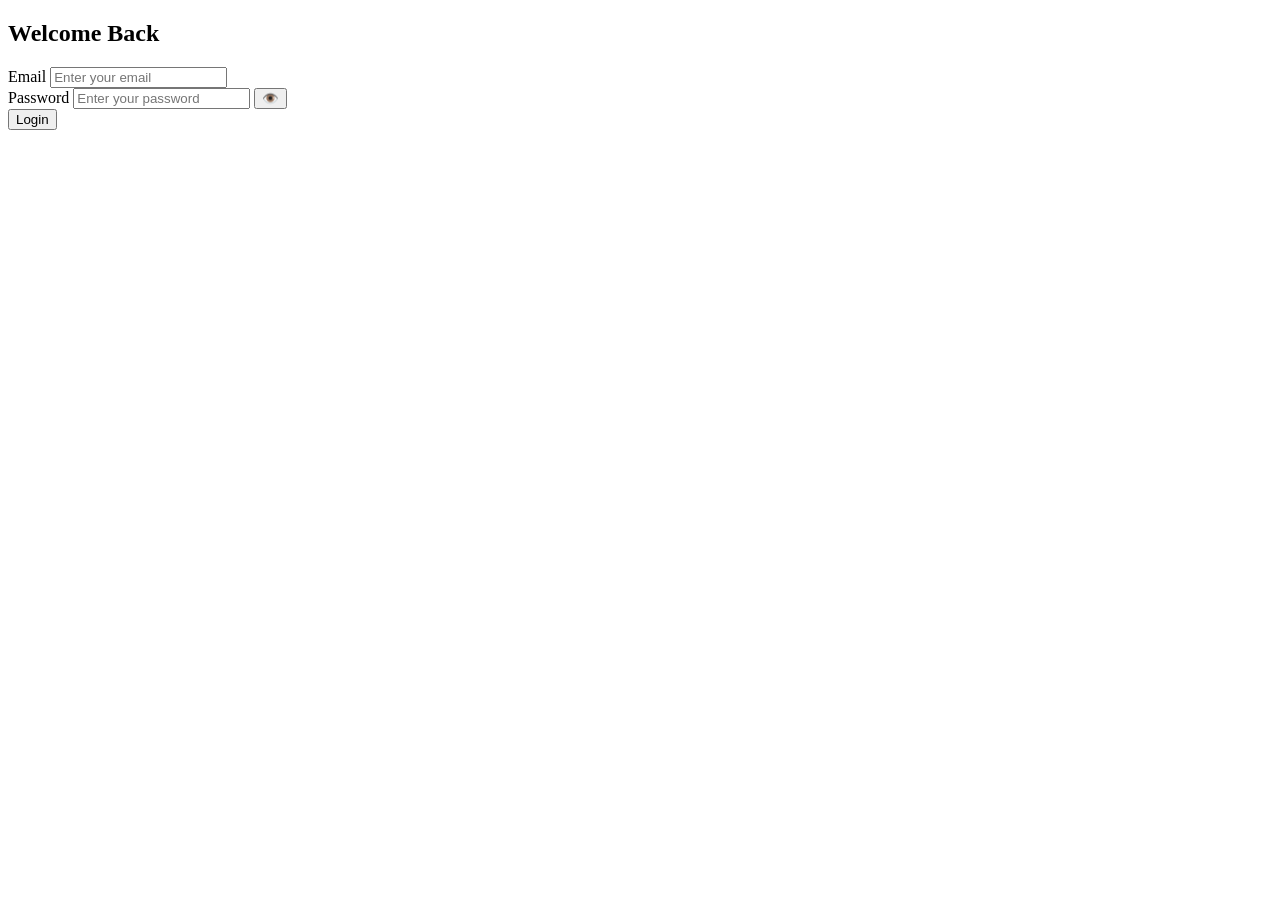
==== leave-app/templates/index.html @ a2561aff "first commit" ====
<!DOCTYPE html>
<html lang="en">
<head>
    <meta charset="UTF-8">
    <meta name="viewport" content="width=device-width, initial-scale=1.0">
    <title>Login - Leave Approval System</title>
    <link rel="stylesheet" href="/static/style.css">
</head>
<body>
    <div class="center-container">
        <div class="card auth-card">
            <h2>Welcome Back</h2>
            <form id="loginForm">
                <div class="form-group">
                    <label for="email">Email</label>
                    <input type="email" id="email" placeholder="Enter your email" required>
                    <div id="emailError" class="error-msg"></div>
                </div>
                <div class="form-group">
                    <label for="password">Password</label>
                    <input type="password" id="password" placeholder="Enter your password" required>
                    <button type="button" class="password-toggle" id="toggleIcon" onclick="togglePassword('password', 'toggleIcon')">👁️</button>
                    <div id="passwordError" class="error-msg"></div>
                </div>
                <button type="submit" id="loginBtn" class="btn-primary mt-4">Login</button>
            </form>
        </div>
    </div>

    <script src="/static/app.js"></script>
    <script>
        document.getElementById('loginForm').addEventListener('submit', async (e) => {
            e.preventDefault();
            const email = document.getElementById('email').value;
            const password = document.getElementById('password').value;
            const loginBtn = document.getElementById('loginBtn');
            const emailError = document.getElementById('emailError');
            const passwordError = document.getElementById('passwordError');
            
            emailError.style.display = 'none';
            passwordError.style.display = 'none';

            // Basic validation
            let valid = true;
            if (!email) {
                emailError.textContent = 'Email is required';
                emailError.style.display = 'block';
                valid = false;
            }
            if (!password) {
                passwordError.textContent = 'Password is required';
                passwordError.style.display = 'block';
                valid = false;
            }
            if (!valid) return;

            loginBtn.disabled = true;
            loginBtn.textContent = 'Logging in...';

            try {
                const res = await fetch('/api/auth/login', {
                    method: 'POST',
                    headers: { 'Content-Type': 'application/json' },
                    body: JSON.stringify({ email, password })
                });

                const data = await res.json();

                if (!res.ok) {
                    showToast(data.error || 'Login failed', 'error');
                    loginBtn.disabled = false;
                    loginBtn.textContent = 'Login';
                    return;
                }

                sessionStorage.setItem('token', data.token);
                sessionStorage.setItem('email', email);

                if (data.first_login) {
                    window.location.href = '/change-password';
                } else if (data.role === 'staff') {
                    window.location.href = '/staff';
                } else if (!data.has_details) {
                    window.location.href = '/student-details';
                } else {
                    window.location.href = '/calendar';
                }
            } catch (err) {
                showToast('An error occurred', 'error');
                loginBtn.disabled = false;
                loginBtn.textContent = 'Login';
            }
        });
    </script>
</body>
</html>
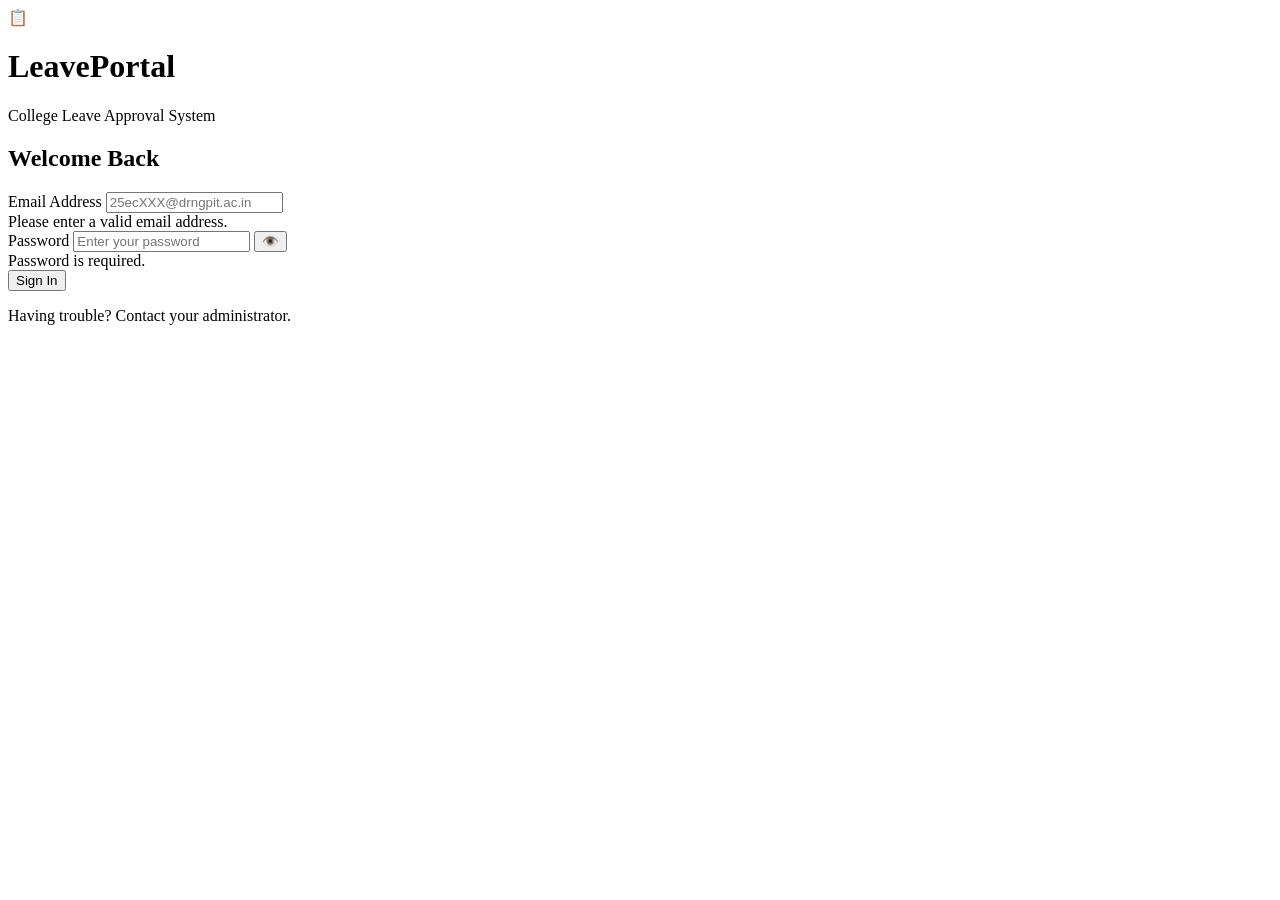
==== commit 08bdfd90: "Initial commit" ====
--- a/leave-app/templates/index.html
+++ b/leave-app/templates/index.html
@@ -1,96 +1,93 @@
 <!DOCTYPE html>
 <html lang="en">
 <head>
-    <meta charset="UTF-8">
-    <meta name="viewport" content="width=device-width, initial-scale=1.0">
-    <title>Login - Leave Approval System</title>
-    <link rel="stylesheet" href="/static/style.css">
+  <meta charset="UTF-8">
+  <meta name="viewport" content="width=device-width, initial-scale=1.0">
+  <title>Login – Leave Approval System</title>
+  <meta name="description" content="Secure login for the College Leave Approval System. Students and staff can sign in here.">
+  <link rel="stylesheet" href="/static/style.css">
 </head>
 <body>
-    <div class="center-container">
-        <div class="card auth-card">
-            <h2>Welcome Back</h2>
-            <form id="loginForm">
-                <div class="form-group">
-                    <label for="email">Email</label>
-                    <input type="email" id="email" placeholder="Enter your email" required>
-                    <div id="emailError" class="error-msg"></div>
-                </div>
-                <div class="form-group">
-                    <label for="password">Password</label>
-                    <input type="password" id="password" placeholder="Enter your password" required>
-                    <button type="button" class="password-toggle" id="toggleIcon" onclick="togglePassword('password', 'toggleIcon')">👁️</button>
-                    <div id="passwordError" class="error-msg"></div>
-                </div>
-                <button type="submit" id="loginBtn" class="btn-primary mt-4">Login</button>
-            </form>
+  <div class="auth-page">
+    <div class="auth-card">
+      <div class="auth-logo">
+        <div class="logo-icon">📋</div>
+        <h1>LeavePortal</h1>
+        <p>College Leave Approval System</p>
+      </div>
+
+      <h2>Welcome Back</h2>
+
+      <form id="loginForm" novalidate>
+        <div class="form-group">
+          <label for="email">Email Address</label>
+          <input type="email" id="email" placeholder="25ecXXX@drngpit.ac.in" autocomplete="email" required>
+          <div id="emailError" class="error-msg">Please enter a valid email address.</div>
         </div>
+        <div class="form-group">
+          <label for="password">Password</label>
+          <input type="password" id="password" placeholder="Enter your password" autocomplete="current-password" required>
+          <button type="button" class="password-toggle" id="toggleIcon" onclick="togglePassword('password','toggleIcon')" aria-label="Toggle password">👁️</button>
+          <div id="passwordError" class="error-msg">Password is required.</div>
+        </div>
+        <button type="submit" id="loginBtn" class="btn-primary mt-4">Sign In</button>
+      </form>
+
+      <p class="text-center mt-4 text-sm text-muted">
+        Having trouble? Contact your administrator.
+      </p>
     </div>
+  </div>
 
-    <script src="/static/app.js"></script>
-    <script>
-        document.getElementById('loginForm').addEventListener('submit', async (e) => {
-            e.preventDefault();
-            const email = document.getElementById('email').value;
-            const password = document.getElementById('password').value;
-            const loginBtn = document.getElementById('loginBtn');
-            const emailError = document.getElementById('emailError');
-            const passwordError = document.getElementById('passwordError');
-            
-            emailError.style.display = 'none';
-            passwordError.style.display = 'none';
+  <script src="/static/app.js"></script>
+  <script>
+    document.getElementById('loginForm').addEventListener('submit', async (e) => {
+      e.preventDefault();
+      const email    = document.getElementById('email').value.trim();
+      const password = document.getElementById('password').value;
+      const loginBtn = document.getElementById('loginBtn');
+      const emailErr = document.getElementById('emailError');
+      const passErr  = document.getElementById('passwordError');
 
-            // Basic validation
-            let valid = true;
-            if (!email) {
-                emailError.textContent = 'Email is required';
-                emailError.style.display = 'block';
-                valid = false;
-            }
-            if (!password) {
-                passwordError.textContent = 'Password is required';
-                passwordError.style.display = 'block';
-                valid = false;
-            }
-            if (!valid) return;
+      emailErr.style.display = 'none';
+      passErr.style.display  = 'none';
 
-            loginBtn.disabled = true;
-            loginBtn.textContent = 'Logging in...';
+      let valid = true;
+      if (!email) { emailErr.style.display = 'block'; valid = false; }
+      if (!password) { passErr.style.display = 'block'; valid = false; }
+      if (!valid) return;
 
-            try {
-                const res = await fetch('/api/auth/login', {
-                    method: 'POST',
-                    headers: { 'Content-Type': 'application/json' },
-                    body: JSON.stringify({ email, password })
-                });
+      loginBtn.disabled = true;
+      loginBtn.textContent = 'Signing in…';
 
-                const data = await res.json();
+      try {
+        const res  = await fetch('/api/auth/login', {
+          method: 'POST',
+          headers: { 'Content-Type': 'application/json' },
+          body: JSON.stringify({ email, password })
+        });
+        const data = await res.json();
 
-                if (!res.ok) {
-                    showToast(data.error || 'Login failed', 'error');
-                    loginBtn.disabled = false;
-                    loginBtn.textContent = 'Login';
-                    return;
-                }
+        if (!res.ok) {
+          showToast(data.error || 'Login failed', 'error');
+          loginBtn.disabled = false;
+          loginBtn.textContent = 'Sign In';
+          return;
+        }
 
-                sessionStorage.setItem('token', data.token);
-                sessionStorage.setItem('email', email);
+        sessionStorage.setItem('token', data.token);
+        sessionStorage.setItem('email', email);
 
-                if (data.first_login) {
-                    window.location.href = '/change-password';
-                } else if (data.role === 'staff') {
-                    window.location.href = '/staff';
-                } else if (!data.has_details) {
-                    window.location.href = '/student-details';
-                } else {
-                    window.location.href = '/calendar';
-                }
-            } catch (err) {
-                showToast('An error occurred', 'error');
-                loginBtn.disabled = false;
-                loginBtn.textContent = 'Login';
-            }
-        });
-    </script>
+        if (data.first_login)        window.location.href = '/change-password';
+        else if (data.role==='staff') window.location.href = '/staff';
+        else if (!data.has_details)   window.location.href = '/student-details';
+        else                          window.location.href = '/calendar';
+      } catch {
+        showToast('Network error. Please try again.', 'error');
+        loginBtn.disabled = false;
+        loginBtn.textContent = 'Sign In';
+      }
+    });
+  </script>
 </body>
 </html>
